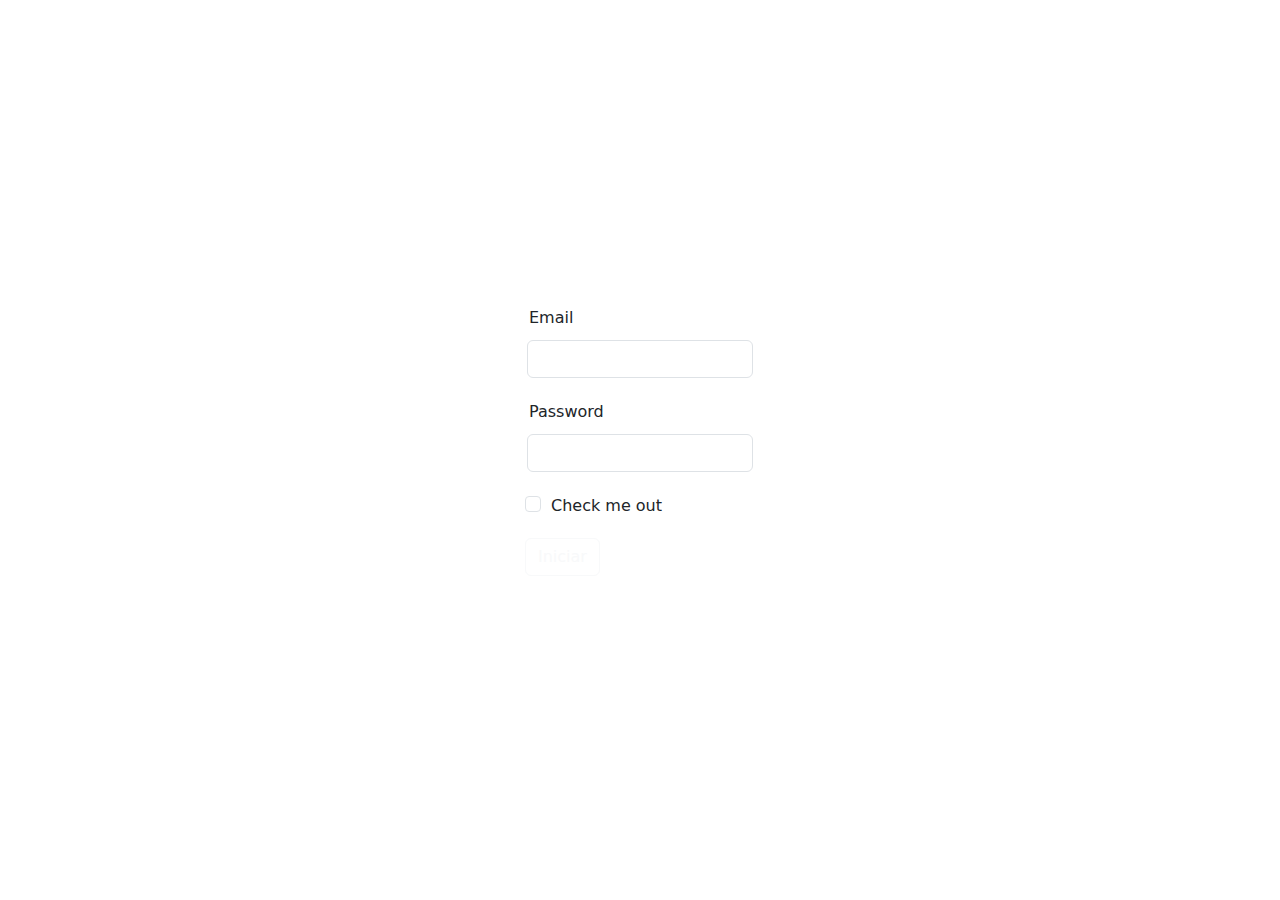
==== Proyecto -Bootstrap/Pages/login.html @ e0cea274 "pag" ====
<!DOCTYPE html>
<html lang="es">
<head>
    <meta charset="UTF-8">
    <meta name="viewport" content="width=device-width, initial-scale=1.0">
    <title>Document</title>
    <link rel="stylesheet" href="../css/login.css">
    <link href="https://cdn.jsdelivr.net/npm/bootstrap@5.3.3/dist/css/bootstrap.min.css" rel="stylesheet" integrity="sha384-QWTKZyjpPEjISv5WaRU9OFeRpok6YctnYmDr5pNlyT2bRjXh0JMhjY6hW+ALEwIH" crossorigin="anonymous">
</head>
<body>

    <div class="container">
        <div class="row">

            <div class="col-12">
                <div class="d-flex justify-content-center">
                    <img src="../Sources/logo (2).png" class="w-25" alt="">
                </div>
            </div>
            
            <div class="col-12">
                <div class="d-flex align-items-center justify-content-center">
                
                    <form>
                        <div class="mb-3">
                            <label for="exampleInputEmail1" class="form-label">Email</label>
                            <input type="email" class="form-control" id="exampleInputEmail1" aria-describedby="emailHelp">
                        </div>
                            <div class="mb-3">
                             <label for="exampleInputPassword1" class="form-label">Password</label>
                             <input type="password" class="form-control" id="exampleInputPassword1">
                        </div>
                        <div class="mb-3 form-check">
                             <input type="checkbox" class="form-check-input" id="exampleCheck1">
                             <label class="form-check-label" for="exampleCheck1">Check me out</label>
                        </div>
                            <button type="submit" class="btn btn-outline-light">Iniciar</button>
                    </form>
                </div>    
            </div>
        </div>
    </div>



    <script src="https://cdn.jsdelivr.net/npm/bootstrap@5.3.3/dist/js/bootstrap.bundle.min.js" integrity="sha384-YvpcrYf0tY3lHB60NNkmXc5s9fDVZLESaAA55NDzOxhy9GkcIdslK1eN7N6jIeHz" crossorigin="anonymous"></script>
</body>
</html>
---- Proyecto -Bootstrap/css/login.css ----
*{
    padding: 2px;
}

body {
    background: rgb(255,0,90);
}
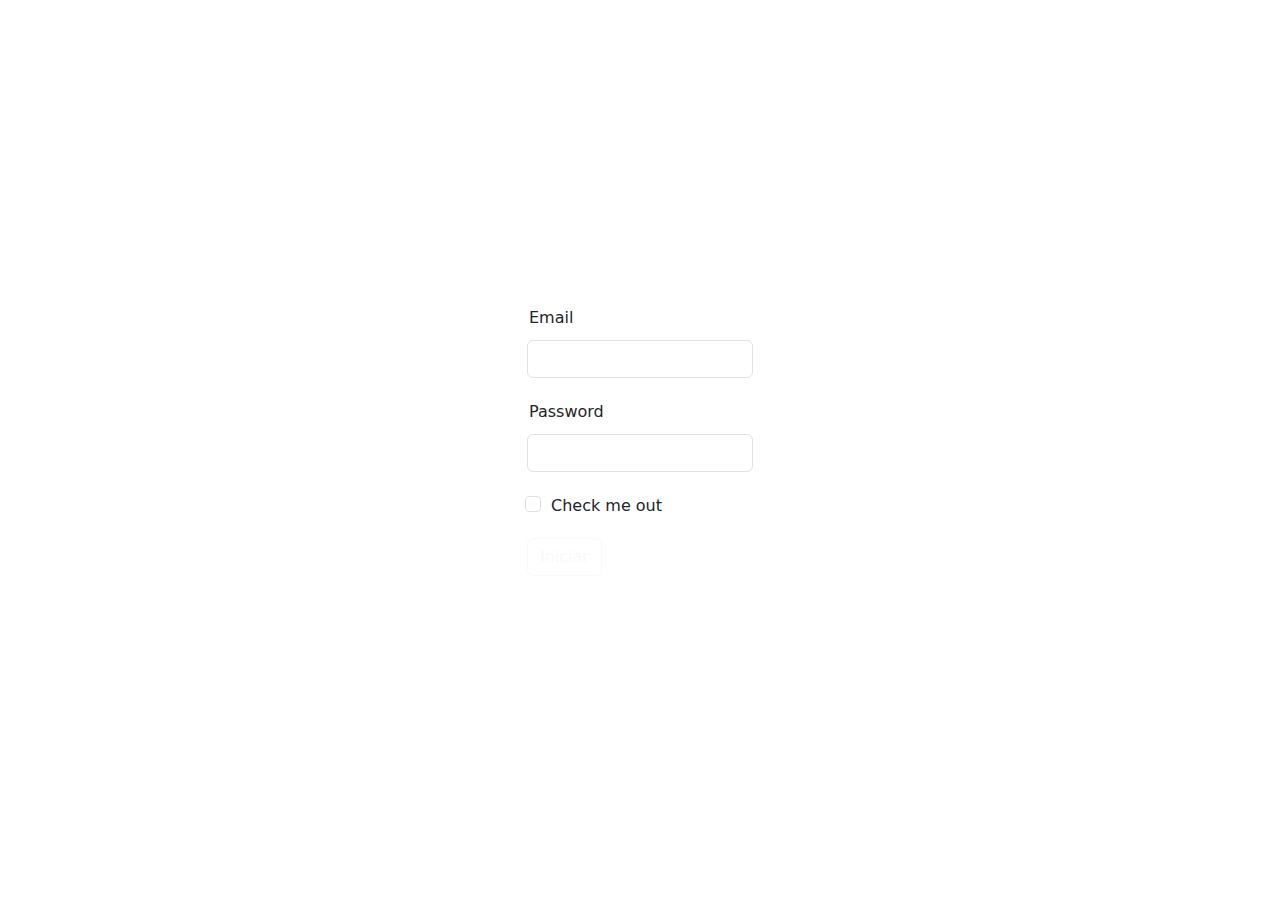
==== commit 8c2481d3: "Terminada" ====
--- a/Proyecto -Bootstrap/Pages/login.html
+++ b/Proyecto -Bootstrap/Pages/login.html
@@ -34,7 +34,7 @@
                              <input type="checkbox" class="form-check-input" id="exampleCheck1">
                              <label class="form-check-label" for="exampleCheck1">Check me out</label>
                         </div>
-                            <button type="submit" class="btn btn-outline-light">Iniciar</button>
+                            <a href="../Pages/index2.html"><button type="submit" class="btn btn-outline-light">Iniciar</button></a>
                     </form>
                 </div>    
             </div>
